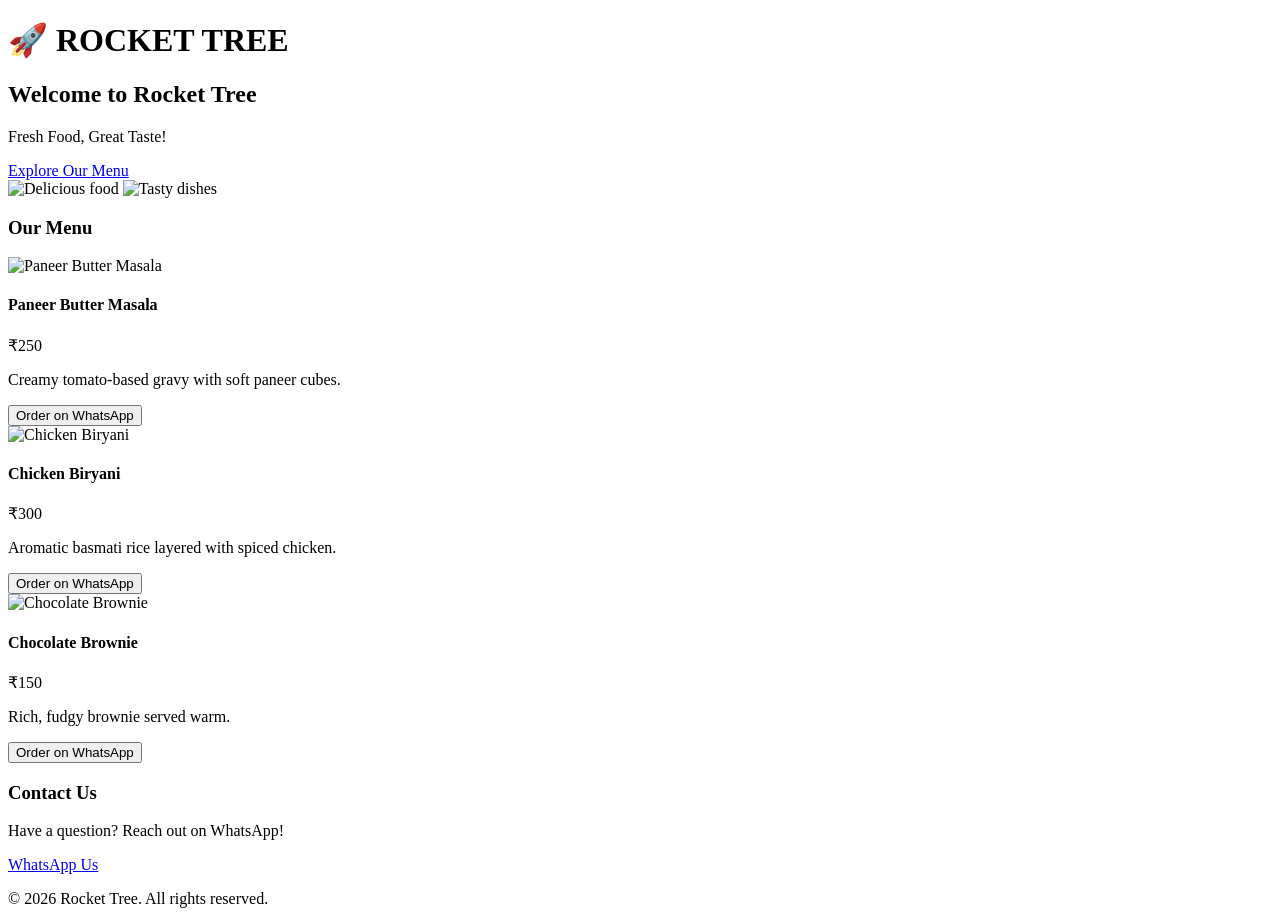
==== index.html @ e1a8d665 "Add files via upload" ====
<!DOCTYPE html>
<html lang="en">
<head>
    <meta charset="UTF-8" />
    <meta name="viewport" content="width=device-width, initial-scale=1.0" />
    <title>ROCKET TREE</title>
    <link rel="stylesheet" href="css/style.css" />
</head>
<body>
    <!-- Header / Logo -->
    <header class="site-header">
        <h1 class="logo">🚀 ROCKET TREE</h1>
    </header>

    <!-- Hero Section -->
    <section class="hero">
        <div class="hero-content">
            <h2>Welcome to Rocket Tree</h2>
            <p class="tagline">Fresh Food, Great Taste!</p>
            <a href="#menu" class="btn primary">Explore Our Menu</a>
        </div>
        <div class="hero-images">
            <img src="images/hero1.jpg" alt="Delicious food" />
            <img src="images/hero2.jpg" alt="Tasty dishes" />
        </div>
    </section>

    <!-- Food Menu -->
    <section id="menu" class="menu-section">
        <h3>Our Menu</h3>
        <div class="menu-grid">
            <!-- Food Card 1 -->
            <div class="food-card" data-name="Paneer Butter Masala" data-price="250">
                <img src="images/food1.jpg" alt="Paneer Butter Masala" />
                <h4>Paneer Butter Masala</h4>
                <p class="price">₹250</p>
                <p class="desc">Creamy tomato‑based gravy with soft paneer cubes.</p>
                <button class="btn whatsapp" onclick="orderWhatsApp(this)">Order on WhatsApp</button>
            </div>
            <!-- Food Card 2 -->
            <div class="food-card" data-name="Chicken Biryani" data-price="300">
                <img src="images/food2.jpg" alt="Chicken Biryani" />
                <h4>Chicken Biryani</h4>
                <p class="price">₹300</p>
                <p class="desc">Aromatic basmati rice layered with spiced chicken.</p>
                <button class="btn whatsapp" onclick="orderWhatsApp(this)">Order on WhatsApp</button>
            </div>
            <!-- Food Card 3 -->
            <div class="food-card" data-name="Chocolate Brownie" data-price="150">
                <img src="images/food3.jpg" alt="Chocolate Brownie" />
                <h4>Chocolate Brownie</h4>
                <p class="price">₹150</p>
                <p class="desc">Rich, fudgy brownie served warm.</p>
                <button class="btn whatsapp" onclick="orderWhatsApp(this)">Order on WhatsApp</button>
            </div>
        </div>
    </section>

    <!-- Contact Section -->
    <section class="contact-section">
        <h3>Contact Us</h3>
        <p>Have a question? Reach out on WhatsApp!</p>
        <a href="https://wa.me/918081529714" class="btn whatsapp-contact" target="_blank">WhatsApp Us</a>
    </section>

    <!-- Footer -->
    <footer class="site-footer">
        <p>&copy; 2026 Rocket Tree. All rights reserved.</p>
    </footer>

    <script>
        function orderWhatsApp(btn) {
            const card = btn.parentElement;
            const name = encodeURIComponent(card.dataset.name);
            const price = encodeURIComponent(card.dataset.price);
            const text = `Hello Rocket Tree! I want to order:%0AFood Name: ${name}%0APrice: ₹${price}%0APlease confirm my order.`;
            const url = `https://wa.me/918081529714?text=${text}`;
            window.open(url, '_blank');
        }
    </script>
</body>
</html>
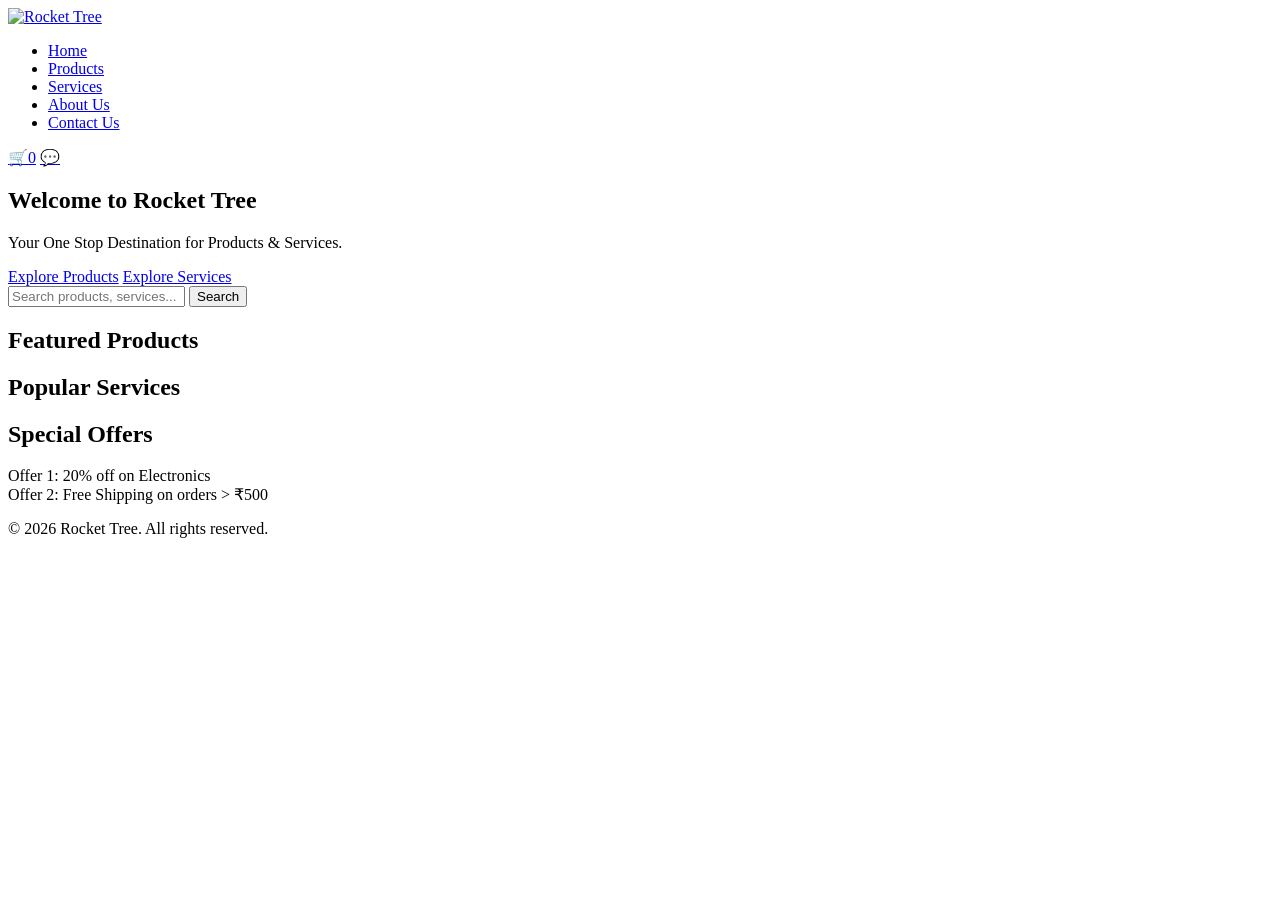
==== commit 9de80889: "Add files via upload" ====
--- a/index.html
+++ b/index.html
@@ -3,80 +3,67 @@
 <head>
     <meta charset="UTF-8" />
     <meta name="viewport" content="width=device-width, initial-scale=1.0" />
-    <title>ROCKET TREE</title>
+    <title>Rocket Tree - Home</title>
     <link rel="stylesheet" href="css/style.css" />
+    <script src="js/main.js" defer></script>
 </head>
 <body>
-    <!-- Header / Logo -->
-    <header class="site-header">
-        <h1 class="logo">🚀 ROCKET TREE</h1>
-    </header>
+    <!-- Navigation -->
+    <nav class="navbar">
+        <div class="nav-left">
+            <a href="index.html" class="logo"><img src="images/logo.jpg" alt="Rocket Tree" /></a>
+        </div>
+        <ul class="nav-links">
+            <li><a href="index.html">Home</a></li>
+            <li><a href="products.html">Products</a></li>
+            <li><a href="services.html">Services</a></li>
+            <li><a href="about.html">About Us</a></li>
+            <li><a href="contact.html">Contact Us</a></li>
+        </ul>
+        <div class="nav-icons">
+            <a href="cart.html" class="cart-icon">🛒<span id="cart-count" class="badge">0</span></a>
+            <a href="https://wa.me/918081529714" target="_blank" class="whatsapp-icon">💬</a>
+        </div>
+    </nav>
 
-    <!-- Hero Section -->
-    <section class="hero">
-        <div class="hero-content">
-            <h2>Welcome to Rocket Tree</h2>
-            <p class="tagline">Fresh Food, Great Taste!</p>
-            <a href="#menu" class="btn primary">Explore Our Menu</a>
-        </div>
-        <div class="hero-images">
-            <img src="images/hero1.jpg" alt="Delicious food" />
-            <img src="images/hero2.jpg" alt="Tasty dishes" />
-        </div>
-    </section>
-
-    <!-- Food Menu -->
-    <section id="menu" class="menu-section">
-        <h3>Our Menu</h3>
-        <div class="menu-grid">
-            <!-- Food Card 1 -->
-            <div class="food-card" data-name="Paneer Butter Masala" data-price="250">
-                <img src="images/food1.jpg" alt="Paneer Butter Masala" />
-                <h4>Paneer Butter Masala</h4>
-                <p class="price">₹250</p>
-                <p class="desc">Creamy tomato‑based gravy with soft paneer cubes.</p>
-                <button class="btn whatsapp" onclick="orderWhatsApp(this)">Order on WhatsApp</button>
+    <!-- Hero Banner -->
+    <section class="hero-banner" style="background-image:url('images/hero.jpg');">
+        <div class="hero-overlay">
+            <h1>Welcome to Rocket Tree</h1>
+            <p class="tagline">Your One Stop Destination for Products & Services.</p>
+            <div class="hero-actions">
+                <a href="products.html" class="btn primary">Explore Products</a>
+                <a href="services.html" class="btn secondary">Explore Services</a>
             </div>
-            <!-- Food Card 2 -->
-            <div class="food-card" data-name="Chicken Biryani" data-price="300">
-                <img src="images/food2.jpg" alt="Chicken Biryani" />
-                <h4>Chicken Biryani</h4>
-                <p class="price">₹300</p>
-                <p class="desc">Aromatic basmati rice layered with spiced chicken.</p>
-                <button class="btn whatsapp" onclick="orderWhatsApp(this)">Order on WhatsApp</button>
-            </div>
-            <!-- Food Card 3 -->
-            <div class="food-card" data-name="Chocolate Brownie" data-price="150">
-                <img src="images/food3.jpg" alt="Chocolate Brownie" />
-                <h4>Chocolate Brownie</h4>
-                <p class="price">₹150</p>
-                <p class="desc">Rich, fudgy brownie served warm.</p>
-                <button class="btn whatsapp" onclick="orderWhatsApp(this)">Order on WhatsApp</button>
+            <div class="search-bar">
+                <input type="text" id="search-input" placeholder="Search products, services..." />
+                <button id="search-btn" class="btn search">Search</button>
             </div>
         </div>
     </section>
 
-    <!-- Contact Section -->
-    <section class="contact-section">
-        <h3>Contact Us</h3>
-        <p>Have a question? Reach out on WhatsApp!</p>
-        <a href="https://wa.me/918081529714" class="btn whatsapp-contact" target="_blank">WhatsApp Us</a>
+    <!-- Featured Sections -->
+    <section class="section featured-products">
+        <h2>Featured Products</h2>
+        <div id="featured-products" class="grid"></div>
     </section>
 
-    <!-- Footer -->
+    <section class="section popular-services">
+        <h2>Popular Services</h2>
+        <div id="popular-services" class="grid"></div>
+    </section>
+
+    <section class="section special-offers">
+        <h2>Special Offers</h2>
+        <div class="offers-carousel">
+            <!-- Simple static carousel placeholder -->
+            <div class="offer-item">Offer 1: 20% off on Electronics</div>
+            <div class="offer-item">Offer 2: Free Shipping on orders > ₹500</div>
+        </div>
+    </section>
+
     <footer class="site-footer">
         <p>&copy; 2026 Rocket Tree. All rights reserved.</p>
     </footer>
-
-    <script>
-        function orderWhatsApp(btn) {
-            const card = btn.parentElement;
-            const name = encodeURIComponent(card.dataset.name);
-            const price = encodeURIComponent(card.dataset.price);
-            const text = `Hello Rocket Tree! I want to order:%0AFood Name: ${name}%0APrice: ₹${price}%0APlease confirm my order.`;
-            const url = `https://wa.me/918081529714?text=${text}`;
-            window.open(url, '_blank');
-        }
-    </script>
 </body>
 </html>
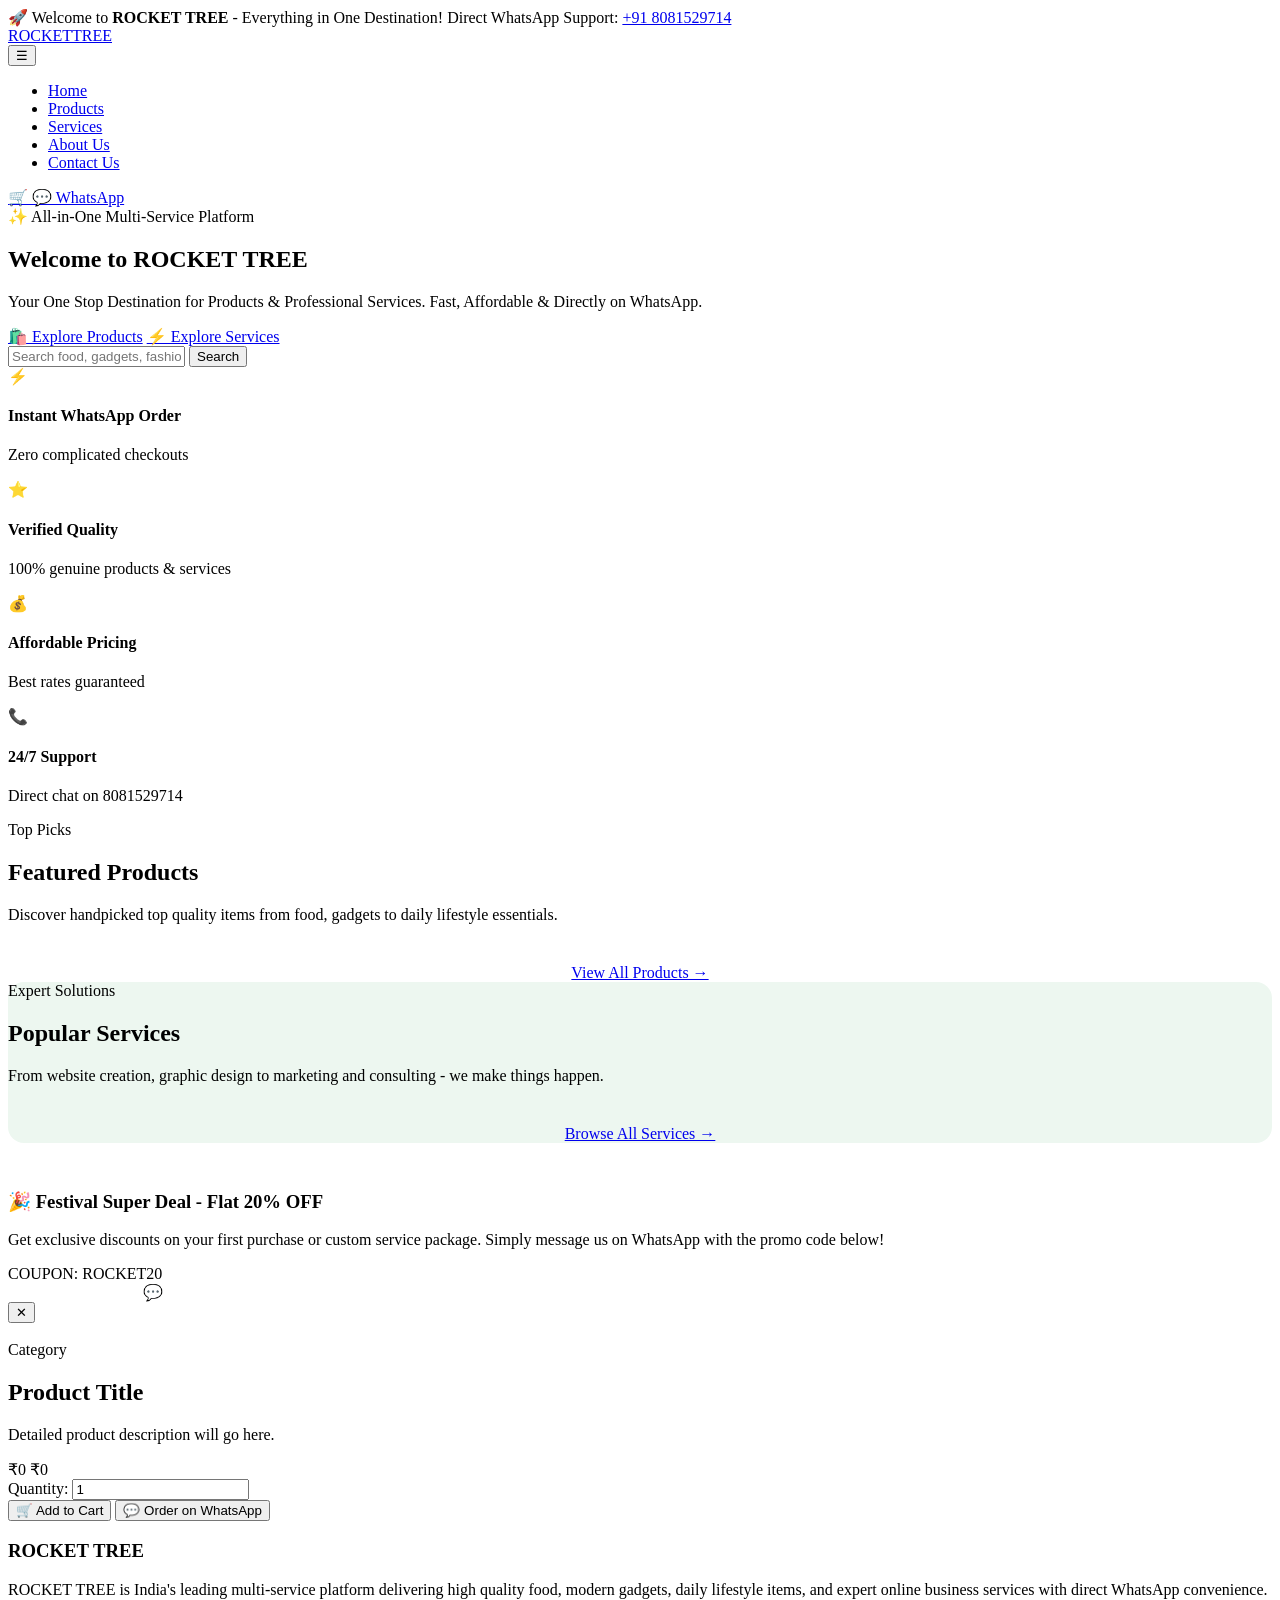
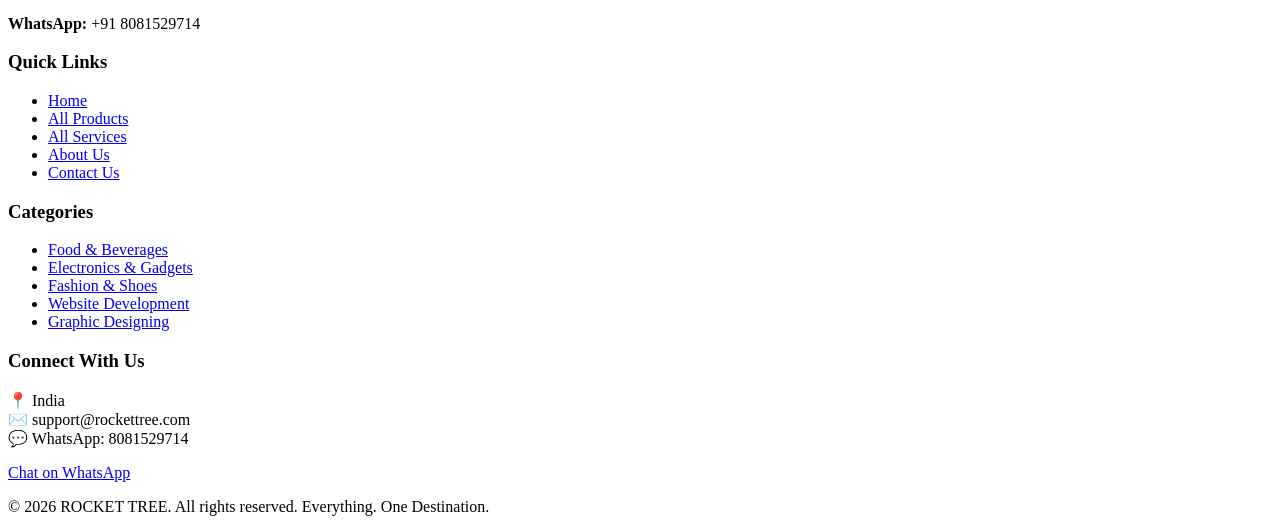
==== commit 710eafc9: "Add files via upload" ====
--- a/index.html
+++ b/index.html
@@ -1,69 +1,220 @@
 <!DOCTYPE html>
 <html lang="en">
 <head>
-    <meta charset="UTF-8" />
-    <meta name="viewport" content="width=device-width, initial-scale=1.0" />
-    <title>Rocket Tree - Home</title>
-    <link rel="stylesheet" href="css/style.css" />
-    <script src="js/main.js" defer></script>
+  <meta charset="UTF-8" />
+  <meta name="viewport" content="width=device-width, initial-scale=1.0" />
+  <title>ROCKET TREE - Multi-Service & E-Commerce Platform</title>
+  <link rel="stylesheet" href="css/style.css" />
+  <script src="js/main.js" defer></script>
 </head>
-<body>
-    <!-- Navigation -->
+<body data-page="index">
+  <!-- Top Announcement Bar -->
+  <div class="top-bar">
+    <span>🚀 Welcome to <strong>ROCKET TREE</strong> - Everything in One Destination!</span>
+    <span>Direct WhatsApp Support: <a href="https://wa.me/918081529714" target="_blank">+91 8081529714</a></span>
+  </div>
+
+  <!-- Navbar -->
+  <header>
     <nav class="navbar">
-        <div class="nav-left">
-            <a href="index.html" class="logo"><img src="images/logo.jpg" alt="Rocket Tree" /></a>
-        </div>
-        <ul class="nav-links">
-            <li><a href="index.html">Home</a></li>
-            <li><a href="products.html">Products</a></li>
-            <li><a href="services.html">Services</a></li>
-            <li><a href="about.html">About Us</a></li>
-            <li><a href="contact.html">Contact Us</a></li>
+      <div class="nav-left">
+        <a href="index.html" class="logo">
+          <img src="images/logo.jpg" alt="Rocket Tree Logo" class="logo-img" onerror="this.style.display='none'" />
+          <div class="logo-text">ROCKET<span>TREE</span></div>
+        </a>
+      </div>
+
+      <button class="nav-toggle" aria-label="Toggle navigation">☰</button>
+
+      <ul class="nav-links">
+        <li><a href="index.html" class="active">Home</a></li>
+        <li><a href="products.html">Products</a></li>
+        <li><a href="services.html">Services</a></li>
+        <li><a href="about.html">About Us</a></li>
+        <li><a href="contact.html">Contact Us</a></li>
+      </ul>
+
+      <div class="nav-actions">
+        <a href="cart.html" class="nav-cart-btn" title="View Cart">
+          🛒 <span id="cart-count" class="cart-badge" style="display:none;">0</span>
+        </a>
+        <a href="https://wa.me/918081529714" target="_blank" class="nav-wa-btn">
+          💬 WhatsApp
+        </a>
+      </div>
+    </nav>
+  </header>
+
+  <!-- Hero Section -->
+  <section class="hero">
+    <div class="hero-badge">✨ All-in-One Multi-Service Platform</div>
+    <h1>Welcome to <span>ROCKET TREE</span></h1>
+    <p class="tagline">Your One Stop Destination for Products & Professional Services. Fast, Affordable & Directly on WhatsApp.</p>
+    
+    <div class="hero-actions">
+      <a href="products.html" class="btn btn-primary">🛍️ Explore Products</a>
+      <a href="services.html" class="btn btn-secondary">⚡ Explore Services</a>
+    </div>
+
+    <div class="hero-search">
+      <input type="text" id="search-input" placeholder="Search food, gadgets, fashion, digital services..." />
+      <button id="search-btn">Search</button>
+    </div>
+  </section>
+
+  <!-- Trust Highlights Bar -->
+  <div class="trust-bar">
+    <div class="trust-item">
+      <div class="trust-icon">⚡</div>
+      <div>
+        <h4>Instant WhatsApp Order</h4>
+        <p>Zero complicated checkouts</p>
+      </div>
+    </div>
+    <div class="trust-item">
+      <div class="trust-icon">⭐</div>
+      <div>
+        <h4>Verified Quality</h4>
+        <p>100% genuine products & services</p>
+      </div>
+    </div>
+    <div class="trust-item">
+      <div class="trust-icon">💰</div>
+      <div>
+        <h4>Affordable Pricing</h4>
+        <p>Best rates guaranteed</p>
+      </div>
+    </div>
+    <div class="trust-item">
+      <div class="trust-icon">📞</div>
+      <div>
+        <h4>24/7 Support</h4>
+        <p>Direct chat on 8081529714</p>
+      </div>
+    </div>
+  </div>
+
+  <!-- Featured Products Section -->
+  <section class="section">
+    <div class="section-header">
+      <span class="section-subtitle">Top Picks</span>
+      <h2>Featured Products</h2>
+      <p>Discover handpicked top quality items from food, gadgets to daily lifestyle essentials.</p>
+    </div>
+    <div id="featured-products" class="product-grid">
+      <!-- Injected by JavaScript -->
+    </div>
+    <div style="text-align:center; margin-top: 2.5rem;">
+      <a href="products.html" class="btn btn-secondary" style="border: 1px solid var(--border-color);">View All Products →</a>
+    </div>
+  </section>
+
+  <!-- Popular Services Section -->
+  <section class="section" style="background: #edf7f0; border-radius: 16px; margin-bottom: 3rem;">
+    <div class="section-header">
+      <span class="section-subtitle">Expert Solutions</span>
+      <h2>Popular Services</h2>
+      <p>From website creation, graphic design to marketing and consulting - we make things happen.</p>
+    </div>
+    <div id="popular-services" class="service-grid">
+      <!-- Injected by JavaScript -->
+    </div>
+    <div style="text-align:center; margin-top: 2.5rem;">
+      <a href="services.html" class="btn btn-primary">Browse All Services →</a>
+    </div>
+  </section>
+
+  <!-- Special Offers Banner -->
+  <section class="section">
+    <div class="special-offers-card">
+      <div class="offers-text">
+        <h3>🎉 Festival Super Deal - Flat 20% OFF</h3>
+        <p>Get exclusive discounts on your first purchase or custom service package. Simply message us on WhatsApp with the promo code below!</p>
+        <span class="offers-code">COUPON: ROCKET20</span>
+      </div>
+      <div>
+        <a href="https://wa.me/918081529714?text=Hello%20Rocket%20Tree!%20I%20want%20to%20claim%20the%20ROCKET20%20special%20offer." target="_blank" class="btn btn-primary" style="background: var(--accent-orange); color: #fff;">
+          Claim on WhatsApp 💬
+        </a>
+      </div>
+    </div>
+  </section>
+
+  <!-- Product Modal for Quick View -->
+  <div id="product-modal" class="modal-overlay">
+    <div class="modal-card">
+      <button id="modal-close-btn" class="modal-close">✕</button>
+      <div class="modal-img-container">
+        <img id="modal-img" src="" alt="" />
+      </div>
+      <div class="modal-body">
+        <span id="modal-category" class="badge-category">Category</span>
+        <h2 id="modal-title">Product Title</h2>
+        <p id="modal-desc">Detailed product description will go here.</p>
+        
+        <div class="modal-price-row">
+          <span id="modal-price" class="current-price">₹0</span>
+          <span id="modal-original-price" class="orig-price">₹0</span>
+        </div>
+
+        <div class="modal-qty-control">
+          <label for="modal-qty">Quantity:</label>
+          <input type="number" id="modal-qty" min="1" value="1" />
+        </div>
+
+        <div class="modal-buttons">
+          <button id="modal-add-cart" class="btn btn-cart">🛒 Add to Cart</button>
+          <button id="modal-order-wa" class="btn btn-wa">💬 Order on WhatsApp</button>
+        </div>
+      </div>
+    </div>
+  </div>
+
+  <!-- Footer -->
+  <footer class="site-footer">
+    <div class="footer-container">
+      <div class="footer-col">
+        <h3>ROCKET TREE</h3>
+        <p>ROCKET TREE is India's leading multi-service platform delivering high quality food, modern gadgets, daily lifestyle items, and expert online business services with direct WhatsApp convenience.</p>
+        <p><strong>WhatsApp:</strong> +91 8081529714</p>
+      </div>
+
+      <div class="footer-col">
+        <h3>Quick Links</h3>
+        <ul class="footer-links">
+          <li><a href="index.html">Home</a></li>
+          <li><a href="products.html">All Products</a></li>
+          <li><a href="services.html">All Services</a></li>
+          <li><a href="about.html">About Us</a></li>
+          <li><a href="contact.html">Contact Us</a></li>
         </ul>
-        <div class="nav-icons">
-            <a href="cart.html" class="cart-icon">🛒<span id="cart-count" class="badge">0</span></a>
-            <a href="https://wa.me/918081529714" target="_blank" class="whatsapp-icon">💬</a>
-        </div>
-    </nav>
-
-    <!-- Hero Banner -->
-    <section class="hero-banner" style="background-image:url('images/hero.jpg');">
-        <div class="hero-overlay">
-            <h1>Welcome to Rocket Tree</h1>
-            <p class="tagline">Your One Stop Destination for Products & Services.</p>
-            <div class="hero-actions">
-                <a href="products.html" class="btn primary">Explore Products</a>
-                <a href="services.html" class="btn secondary">Explore Services</a>
-            </div>
-            <div class="search-bar">
-                <input type="text" id="search-input" placeholder="Search products, services..." />
-                <button id="search-btn" class="btn search">Search</button>
-            </div>
-        </div>
-    </section>
-
-    <!-- Featured Sections -->
-    <section class="section featured-products">
-        <h2>Featured Products</h2>
-        <div id="featured-products" class="grid"></div>
-    </section>
-
-    <section class="section popular-services">
-        <h2>Popular Services</h2>
-        <div id="popular-services" class="grid"></div>
-    </section>
-
-    <section class="section special-offers">
-        <h2>Special Offers</h2>
-        <div class="offers-carousel">
-            <!-- Simple static carousel placeholder -->
-            <div class="offer-item">Offer 1: 20% off on Electronics</div>
-            <div class="offer-item">Offer 2: Free Shipping on orders > ₹500</div>
-        </div>
-    </section>
-
-    <footer class="site-footer">
-        <p>&copy; 2026 Rocket Tree. All rights reserved.</p>
-    </footer>
+      </div>
+
+      <div class="footer-col">
+        <h3>Categories</h3>
+        <ul class="footer-links">
+          <li><a href="products.html">Food & Beverages</a></li>
+          <li><a href="products.html">Electronics & Gadgets</a></li>
+          <li><a href="products.html">Fashion & Shoes</a></li>
+          <li><a href="services.html">Website Development</a></li>
+          <li><a href="services.html">Graphic Designing</a></li>
+        </ul>
+      </div>
+
+      <div class="footer-col">
+        <h3>Connect With Us</h3>
+        <div class="footer-contact-item">📍 India</div>
+        <div class="footer-contact-item">✉️ support@rockettree.com</div>
+        <div class="footer-contact-item">💬 WhatsApp: 8081529714</div>
+        <div style="margin-top: 1rem;">
+          <a href="https://wa.me/918081529714" target="_blank" class="btn btn-wa btn-block">Chat on WhatsApp</a>
+        </div>
+      </div>
+    </div>
+
+    <div class="footer-bottom">
+      <p>&copy; 2026 ROCKET TREE. All rights reserved. Everything. One Destination.</p>
+    </div>
+  </footer>
 </body>
 </html>
